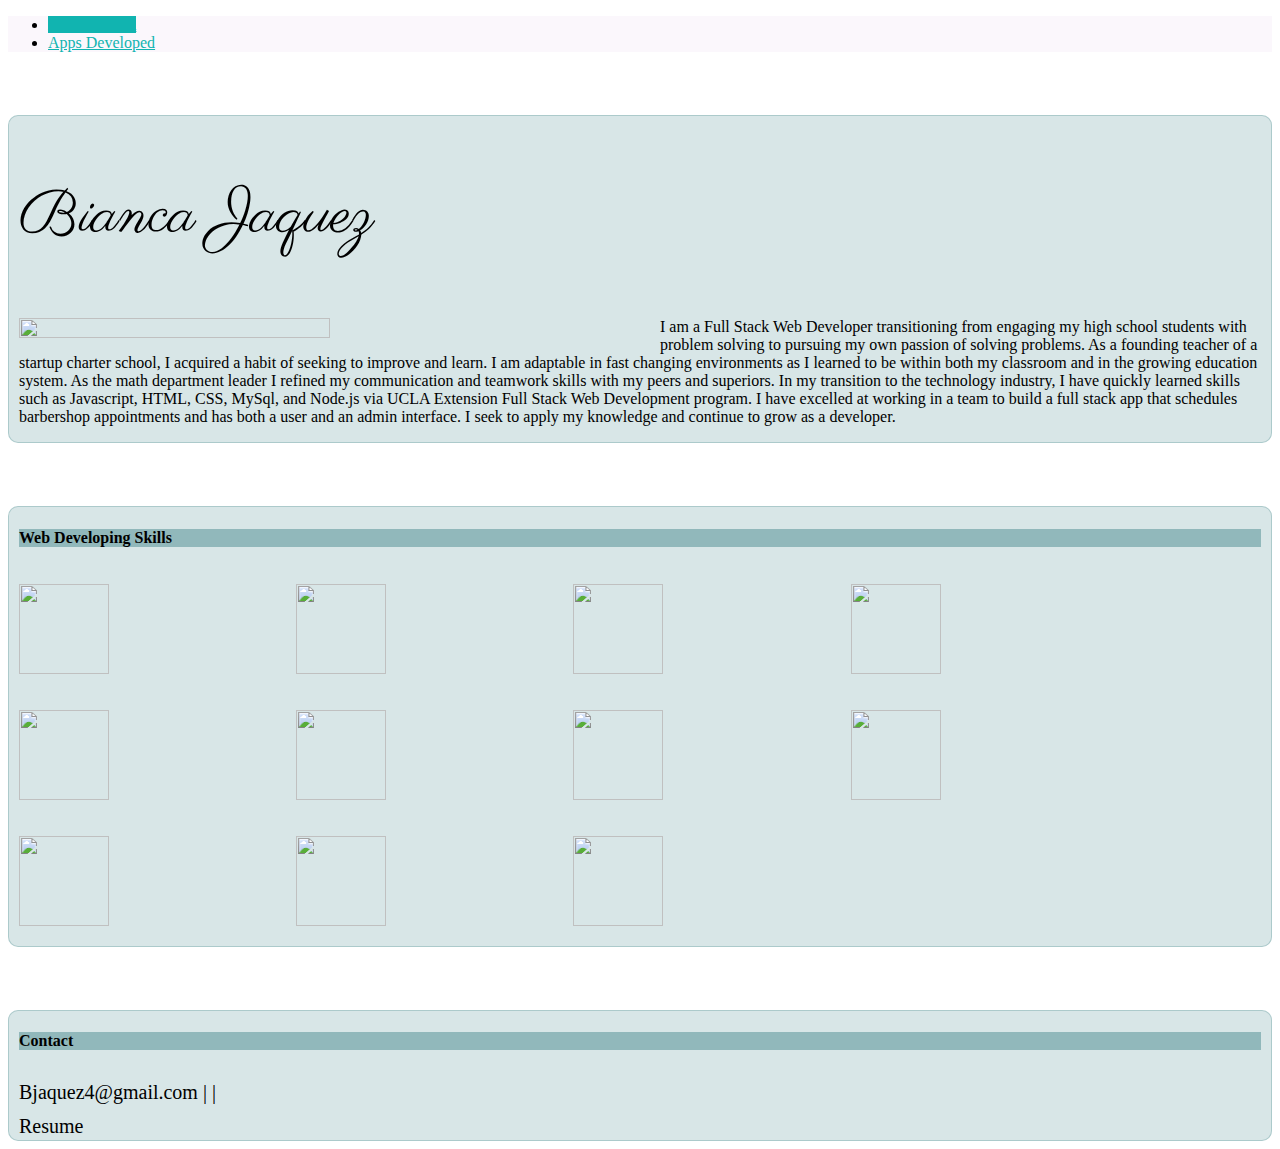
==== index.html @ 86d59ec7 "portfolio background" ====
<!DOCTYPE html>
<html lang="en">

<head>
    <meta charset="UTF-8">
    <meta name="viewport" content="width=device-width, initial-scale=1.0">
    <meta http-equiv="X-UA-Compatible" content="ie=edge">
    <title>About Bianca Jaquez</title>
    <link rel="stylesheet" href="https://stackpath.bootstrapcdn.com/bootstrap/4.1.3/css/bootstrap.min.css" integrity="sha384-MCw98/SFnGE8fJT3GXwEOngsV7Zt27NXFoaoApmYm81iuXoPkFOJwJ8ERdknLPMO"
        crossorigin="anonymous">
    <link rel="stylesheet" href="./style.css">
    <link rel="stylesheet" href="https://use.fontawesome.com/releases/v5.4.2/css/all.css" integrity="sha384-/rXc/GQVaYpyDdyxK+ecHPVYJSN9bmVFBvjA/9eOB+pb3F2w2N6fc5qB9Ew5yIns"
        crossorigin="anonymous">
    <link href="https://fonts.googleapis.com/css?family=Parisienne" rel="stylesheet">
</head>

<body id = "home-body">
    <nav class="navbar navbar-expand-lg navbar-light justify-content-center">
        <ul class="nav nav-pills nav-fill">
            <li class="nav-item">
                <a class="nav-link active" href="./index.html">About Bianca</a>
            </li>
            <li class="nav-item">
                <a class="nav-link" href="./portfolio.html">Apps Developed</a>
            </li>

        </ul>
    </nav>
    <div class="container">
        <div class="row">
            <div class="col-lg-6">
                <div class="about-me">
                    <div class="row">
                        <div class="col-lg-12">
                            <p id="name">Bianca Jaquez</p>
                        </div>
                    </div>
                    <div class="row">
                        <div class="col-lg-12">
                            <p><img class="img-fluid my-pic" src="./images/IMG_1815.jpg">I am a Full Stack Web
                                Developer transitioning from engaging my high school students with problem solving to
                                pursuing my own passion of solving problems. As a founding teacher of a startup
                                charter school, I acquired a habit of seeking to improve and learn. I am adaptable in
                                fast changing environments as I learned to be within both my classroom and in the
                                growing education system. As the math department leader I refined my communication and
                                teamwork skills with my peers and superiors. In my transition to the
                                technology industry, I have quickly learned skills such as Javascript, HTML, CSS,
                                MySql, and Node.js via UCLA Extension Full Stack Web Development program. I have
                                excelled at working in a team to build a full stack app that schedules barbershop
                                appointments and has both a user and an admin interface. I seek to apply my knowledge
                                and continue to grow as a developer.</p>
                        </div>
                    </div>

                </div>
            </div>
            <div class="col-lg-6">
                <div class="card skills-card" id="card-skills">
                    <div class="card-header">
                        <h4>Web Developing Skills</h4>
                    </div>
                    <div class="card-body skills-box">
                        <p class="skills"><img class="img-fluid skill-icon html" src="https://cdn0.iconfinder.com/data/icons/HTML5/512/HTML_Logo.png"></p>
                        <p class="skills"><img class="img-fluid skill-icon css" src="https://raw.githubusercontent.com/github/explore/6c6508f34230f0ac0d49e847a326429eefbfc030/topics/css/css.png"></p>
                        <p class="skills"><img class="img-fluid skill-icon bootstrap" src="https://d29fhpw069ctt2.cloudfront.net/icon/image/38839/preview.svg"></p>
                        <p class="skills"><img class="img-fluid skill-icon js" src="https://raw.githubusercontent.com/voodootikigod/logo.js/master/js.png"></p>
                        <p class="skills"><img class="img-fluid skill-icon jquery" src="https://www.veaudry.pro/static/media/jquery.450f2b96.png"></p>
                        <p class="skills"><img class="img-fluid skill-icon node" src="https://www.kanhasoft.com/assets/images/nodejs-development.png"></p>
                        <p class="skills"><img class="img-fluid skill-icon sql" src="http://www.myiconfinder.com/uploads/iconsets/256-256-2f3019e2d6050258ea6df02de38bd9f4.png"></p>
                        <p class="skills"><img class="img-fluid skill-icon mongo" src="http://blog.theodo.fr/wp-content/uploads/2015/11/mongodb.png"></p>
                        <p class="skills"><img class="img-fluid skill-icon react" src="https://cdn2.iconfinder.com/data/icons/designer-skills/128/react-512.png"></p>
                        <p class="skills"><img class="img-fluid skill-icon github" src="https://image.flaticon.com/icons/svg/25/25231.svg"></p>
                        <p class="skills"><img class="img-fluid skill-icon heroku" src="https://ludu-assets.s3.amazonaws.com/lesson-icons/KOLuHYOrXW8T324wQ4OM"></p>

                    </div>
                </div>
                <div class="row">
                    <div class="col-lg-12">
                        <div class="card contact-card">
                            <div class="card-header">
                                <h4>Contact</h4>
                            </div>


                            <div class="card-body contact">

                                <i class="awesome fas fa-envelope"></i> Bjaquez4@gmail.com
                                | <a href="https://github.com/bjaquez" target="_blank"><i class="awesome fab fa-github"></i>
                                </a> |
                                <a href="https://www.linkedin.com/in/bianca-jaquez-33797b140/" target="_blank"> <i
                                        class="awesome fab fa-linkedin"></i> </a> <br>
                                <i class="awesome far fa-file"></i> Resume

                            </div>
                        </div>
                    </div>
                </div>
            </div>
        </div>

    </div>
</body>

</html>
---- style.css ----
#home-body {
    background-image: url("./images/rawpixel-539818-unsplash.jpg");
    
    
    background-size: cover;
}
#portfolio-body{
background-image: linear-gradient(to bottom, #f6eaf0, #e4deee, #c6d5eb, #a4cfdd, #8ec6c0);

}

.navbar {
    background-color: rgba(249,242,250, 0.6);
}
.icon {
    width:35px;
    height: 38px

}

.my-pic {
    width: 50%;
    height: 80%;
    margin-right: 20px;
    float: left;
}
#name {
    font-family: 'Parisienne', cursive;
    font-size: 60px;
}

.col-lg-4 {
    padding-right:5px;
    padding-left:5px;
}

.skills {
    display: inline-block;
    width: 22%;
    margin-left: auto;
    margin-right: auto;
}

.skill-icon {
    width: 90px;
    height: 90px;
}

.skills-box {
    padding-right: 0px;
    padding-left: 0px;
}

#card-skills  {
    margin-top: 5%;
}

.about-me, .contact-card, .skills-card {
    margin-top: 5%;
    padding-right: 10px;
    padding-left: 10px;
    background-color: rgba(127,173,176, 0.3);
    border: 1px solid rgba(127,173,176, 0.5);
    border-radius: 10px
}
.project-card {
    background-color: rgba(127,173,176, 0.5); 
    width: 400px;
}

.project-pic:hover {
    
    opacity: 0.7;
    
}

.project-pic {
    width: 400px;
    height: 280px;
}

.card-header {
    background-color: rgba(127,173,176, 0.8);
    margin-top: 5px;

}

.contact {
    font-size: 20px
}

.awesome {
    font-size: 30px
}


.nav-pills .nav-link.active, .nav-pills .show>.nav-link {
    background-color: #11b4b0;
}


a.nav-link{
  color: #11b4b0;
}

a{
    color: teal;
}


a:hover{
    color: pink
}

.app-line {
    border: none;
    height:5px;
    background-color: rgba(249,242,250);
}

.full-stack {
    margin-top: 20px;
}

.app-title {
    
   color: teal;
}
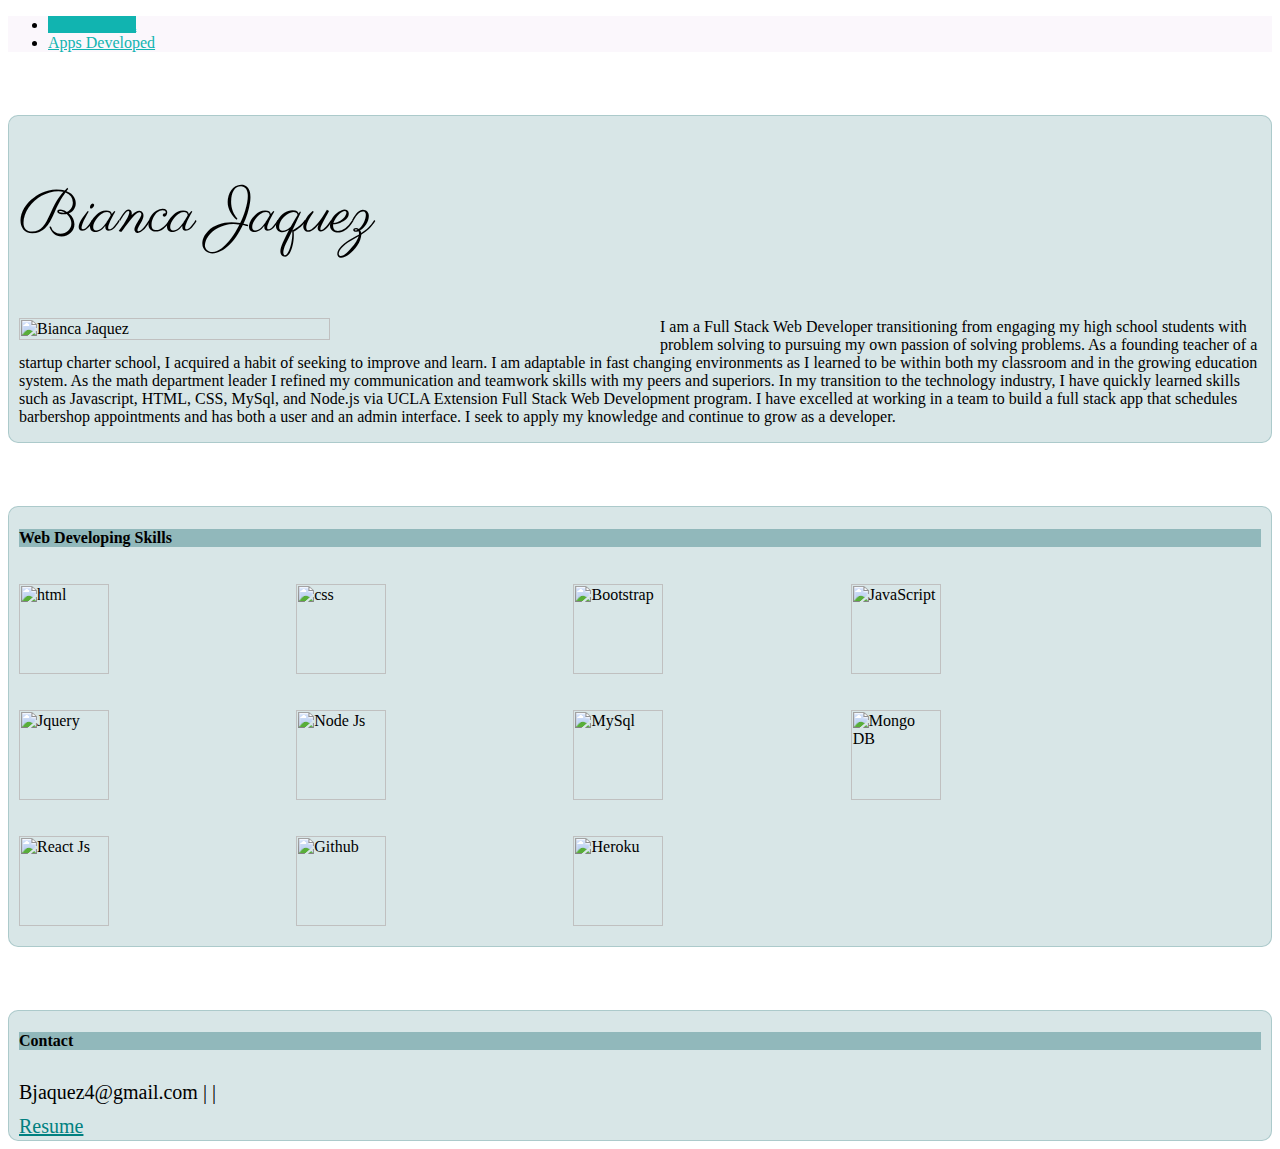
==== commit 65e14119: "resume link" ====
--- a/index.html
+++ b/index.html
@@ -37,7 +37,7 @@
                     </div>
                     <div class="row">
                         <div class="col-lg-12">
-                            <p><img class="img-fluid my-pic" src="./images/IMG_1815.jpg">I am a Full Stack Web
+                            <p><img class="img-fluid my-pic" src="./images/IMG_1815.jpg" atl = "bianca profile pic" title="Bianca Jaquez">I am a Full Stack Web
                                 Developer transitioning from engaging my high school students with problem solving to
                                 pursuing my own passion of solving problems. As a founding teacher of a startup
                                 charter school, I acquired a habit of seeking to improve and learn. I am adaptable in
@@ -60,17 +60,17 @@
                         <h4>Web Developing Skills</h4>
                     </div>
                     <div class="card-body skills-box">
-                        <p class="skills"><img class="img-fluid skill-icon html" src="https://cdn0.iconfinder.com/data/icons/HTML5/512/HTML_Logo.png"></p>
-                        <p class="skills"><img class="img-fluid skill-icon css" src="https://raw.githubusercontent.com/github/explore/6c6508f34230f0ac0d49e847a326429eefbfc030/topics/css/css.png"></p>
-                        <p class="skills"><img class="img-fluid skill-icon bootstrap" src="https://d29fhpw069ctt2.cloudfront.net/icon/image/38839/preview.svg"></p>
-                        <p class="skills"><img class="img-fluid skill-icon js" src="https://raw.githubusercontent.com/voodootikigod/logo.js/master/js.png"></p>
-                        <p class="skills"><img class="img-fluid skill-icon jquery" src="https://www.veaudry.pro/static/media/jquery.450f2b96.png"></p>
-                        <p class="skills"><img class="img-fluid skill-icon node" src="https://www.kanhasoft.com/assets/images/nodejs-development.png"></p>
-                        <p class="skills"><img class="img-fluid skill-icon sql" src="http://www.myiconfinder.com/uploads/iconsets/256-256-2f3019e2d6050258ea6df02de38bd9f4.png"></p>
-                        <p class="skills"><img class="img-fluid skill-icon mongo" src="http://blog.theodo.fr/wp-content/uploads/2015/11/mongodb.png"></p>
-                        <p class="skills"><img class="img-fluid skill-icon react" src="https://cdn2.iconfinder.com/data/icons/designer-skills/128/react-512.png"></p>
-                        <p class="skills"><img class="img-fluid skill-icon github" src="https://image.flaticon.com/icons/svg/25/25231.svg"></p>
-                        <p class="skills"><img class="img-fluid skill-icon heroku" src="https://ludu-assets.s3.amazonaws.com/lesson-icons/KOLuHYOrXW8T324wQ4OM"></p>
+                        <p class="skills"><img class="img-fluid skill-icon html" src="https://cdn0.iconfinder.com/data/icons/HTML5/512/HTML_Logo.png" title="html"></p>
+                        <p class="skills"><img class="img-fluid skill-icon css" src="https://raw.githubusercontent.com/github/explore/6c6508f34230f0ac0d49e847a326429eefbfc030/topics/css/css.png" title="css"></p>
+                        <p class="skills"><img class="img-fluid skill-icon bootstrap" src="https://d29fhpw069ctt2.cloudfront.net/icon/image/38839/preview.svg" title="Bootstrap"></p>
+                        <p class="skills"><img class="img-fluid skill-icon js" src="https://raw.githubusercontent.com/voodootikigod/logo.js/master/js.png" title="JavaScript"></p>
+                        <p class="skills"><img class="img-fluid skill-icon jquery" src="https://www.veaudry.pro/static/media/jquery.450f2b96.png" title="Jquery"></p>
+                        <p class="skills"><img class="img-fluid skill-icon node" src="https://www.kanhasoft.com/assets/images/nodejs-development.png" title="Node Js"></p>
+                        <p class="skills"><img class="img-fluid skill-icon sql" src="http://www.myiconfinder.com/uploads/iconsets/256-256-2f3019e2d6050258ea6df02de38bd9f4.png" title="MySql"></p>
+                        <p class="skills"><img class="img-fluid skill-icon mongo" src="http://blog.theodo.fr/wp-content/uploads/2015/11/mongodb.png" title="Mongo DB"></p>
+                        <p class="skills"><img class="img-fluid skill-icon react" src="https://cdn2.iconfinder.com/data/icons/designer-skills/128/react-512.png" title="React Js"></p>
+                        <p class="skills"><img class="img-fluid skill-icon github" src="https://image.flaticon.com/icons/svg/25/25231.svg" title="Github"></p>
+                        <p class="skills"><img class="img-fluid skill-icon heroku" src="https://ludu-assets.s3.amazonaws.com/lesson-icons/KOLuHYOrXW8T324wQ4OM" title="Heroku"></p>
 
                     </div>
                 </div>
@@ -88,8 +88,14 @@
                                 | <a href="https://github.com/bjaquez" target="_blank"><i class="awesome fab fa-github"></i>
                                 </a> |
                                 <a href="https://www.linkedin.com/in/bianca-jaquez-33797b140/" target="_blank"> <i
-                                        class="awesome fab fa-linkedin"></i> </a> <br>
+                                        class="awesome fab fa-linkedin"></i> 
+                                </a> <br>
+                                <a
+                                href = "https://docs.google.com/document/d/1BP_NVsI7JO_x-PFawQ3M2rWo0StN_m0L0X63wH6Gdsk/edit?usp=sharing" target="_blank"
+                                >
                                 <i class="awesome far fa-file"></i> Resume
+                                </a>
+                                
 
                             </div>
                         </div>
